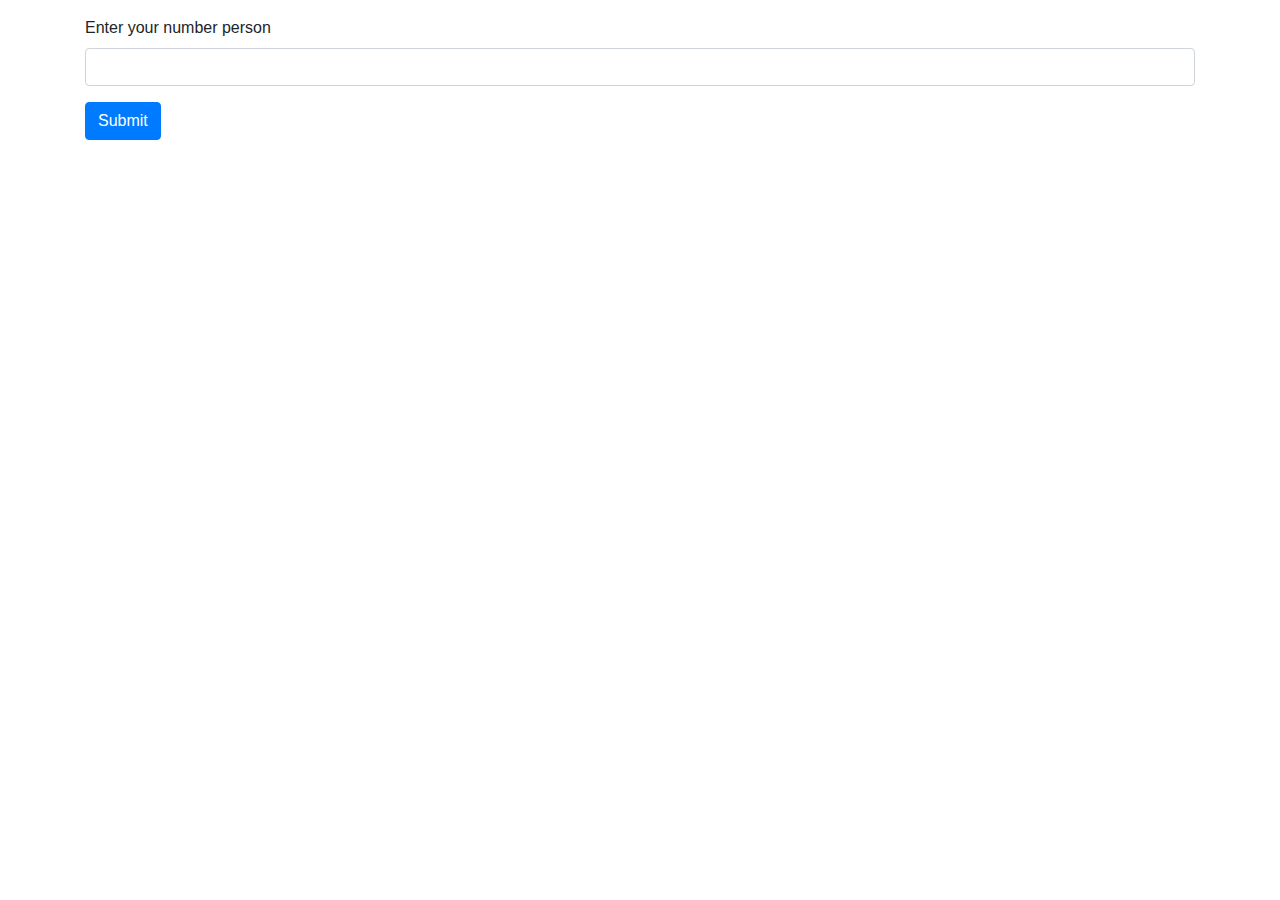
==== calculator/calculator.html @ d7467d14 "upgradle v1" ====
<!DOCTYPE html>
<html lang="en">
<head>
    <meta charset="UTF-8">
    <meta http-equiv="X-UA-Compatible" content="IE=edge">
    <meta name="viewport" content="width=device-width, initial-scale=1.0">
    <title>Score Calculation</title>
    <!-- boostrap & jquery cdn -->
    <script src="https://cdn.jsdelivr.net/npm/jquery@3.6.4/dist/jquery.slim.min.js"></script>
    <script src="https://cdn.jsdelivr.net/npm/popper.js@1.16.1/dist/umd/popper.min.js"></script>
    <script src="https://cdn.jsdelivr.net/npm/bootstrap@4.6.2/dist/js/bootstrap.bundle.min.js"></script>
    <link rel="stylesheet" href="https://cdn.jsdelivr.net/npm/bootstrap@4.6.2/dist/css/bootstrap.min.css">
    <!-- js -->
    <script src="./script.js"></script>
    <!-- css -->
    <link rel="stylesheet" href="./style.css">
</head>
<body>
    <div class="header container">
        <div class="mt-1">
            <button type="submit" class="btn btn-outline-warning" onclick="javascript:window.location.href='/'">&lt;&lt; Preview page</button>
        </div>
        
        <div class="btn-center mt-5" style="margin: auto;">
            <button type="submit" class="btn btn-outline-primary" onclick="resetAll()">Reset</button>
        </div>
    </div>
    
    <div class="body container">

            <div class="formInfoPerson">
                <!-- <div class="bg-primary p-3 mt-3">
                    <label id="numberPersonResult">Name person 1</label>
                    <form name="formInfo">
                        <div class="form-group formInfoGroup row mt-3 ml-1 text-center">
                            <input type="number" class="form-control col-6" placeholder="0">
                            <div class="col-6">Name</div>
                        </div>
                    </form>
                </div> -->
            </div>
    </div>
</body>
</html>
---- calculator/style.css ----
.color_field_1 {
    text-align: center;
    background-color: rgb(226, 173, 173);
}
.color_field_2 {
    text-align: center;
    background-color: rgb(106, 209, 106);
}
.color_field_3 {
    text-align: center;
    background-color: rgb(152, 152, 235);
}

.color_sub_field_1_2{
    background-color: rgb(240, 127, 127);
}
.color_sub_field_2_2{
    background-color: rgb(35, 194, 35);
}
.color_sub_field_3_1{
    background-color: rgb(112, 112, 230);
}


.btn-reset {
    font-family: system-ui, sans-serif;
    /* font-size: 3.5rem; */
    cursor: pointer;
    padding: .1em .6em;
    font-weight: bold;  
    border: none;
    }

.btn-reset:hover {
    transition: background-position .4s, background-size 0s;
}

.btn-reset:active {
    box-shadow: 0 0 9e9q inset #0009; 
    background-color: grey;
    color: #fff;
}

.btn-center {
    
    text-align: center;
    /* margin: auto; */
    display: flex;
    justify-content: center;
}
.btn-reset {
    border: 1px solid black;
    padding: 10px;
    border-radius: 5px;
}

input[type=number] {
    width: 70%;
}
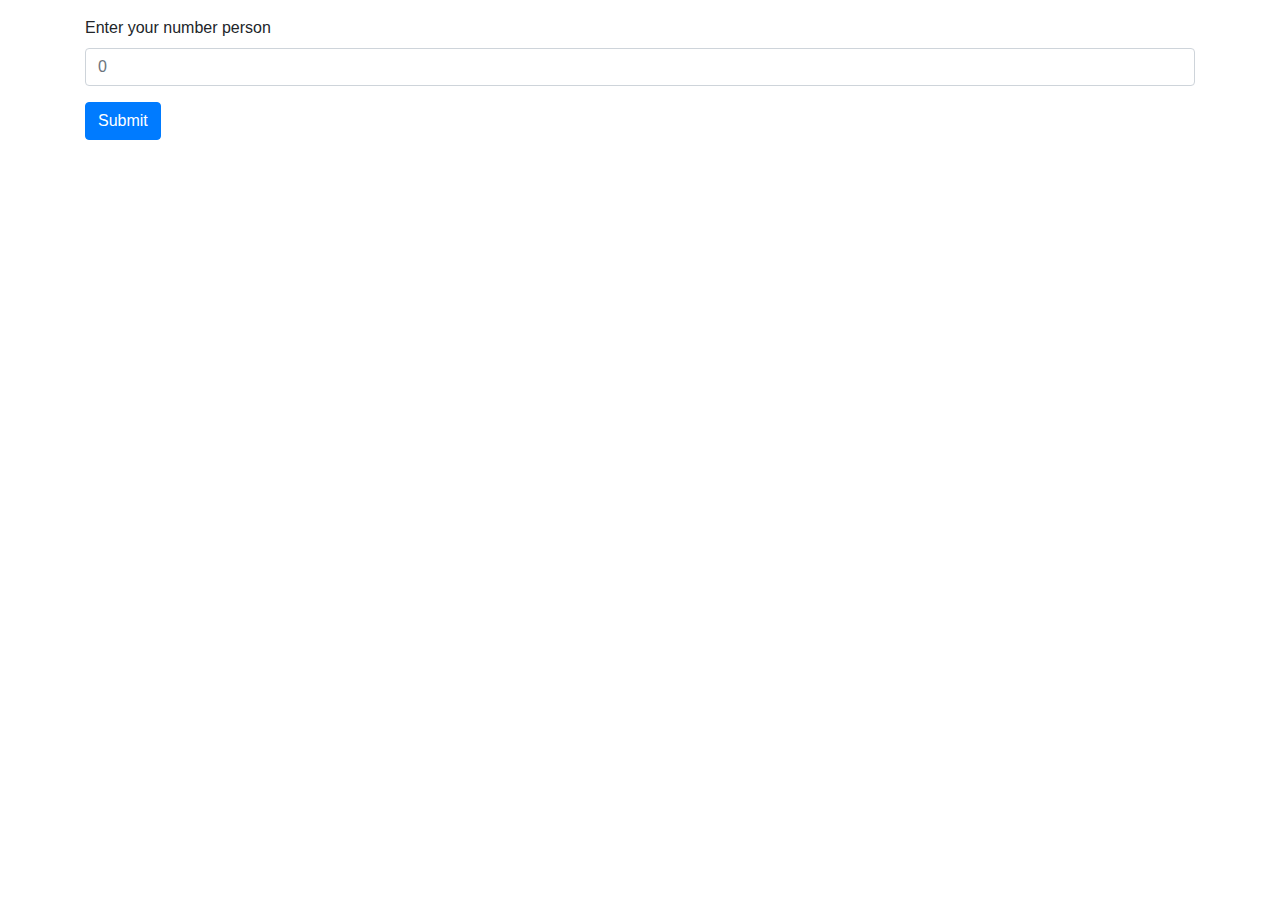
==== commit 59cfe82b: "fix bug path relative and validate form" ====
--- a/calculator/calculator.html
+++ b/calculator/calculator.html
@@ -13,12 +13,12 @@
     <!-- js -->
     <script src="./script.js"></script>
     <!-- css -->
-    <link rel="stylesheet" href="./style.css">
+    <link rel="stylesheet" href="../css-general.css">
 </head>
 <body>
     <div class="header container">
         <div class="mt-1">
-            <button type="submit" class="btn btn-outline-warning" onclick="javascript:window.location.href='/'">&lt;&lt; Preview page</button>
+            <button type="submit" class="btn btn-outline-warning" onclick="javascript:window.location.href='../'">&lt;&lt; Preview page</button>
         </div>
         
         <div class="btn-center mt-5" style="margin: auto;">
@@ -29,7 +29,7 @@
     <div class="body container">
 
             <div class="formInfoPerson">
-                <!-- <div class="bg-primary p-3 mt-3">
+                <div class="bg-primary p-3 mt-3">
                     <label id="numberPersonResult">Name person 1</label>
                     <form name="formInfo">
                         <div class="form-group formInfoGroup row mt-3 ml-1 text-center">
@@ -37,7 +37,7 @@
                             <div class="col-6">Name</div>
                         </div>
                     </form>
-                </div> -->
+                </div>
             </div>
     </div>
 </body>
--- a/css-general.css
+++ b/css-general.css
@@ -0,0 +1,11 @@
+/* Chrome, Safari, Edge, Opera */
+input::-webkit-outer-spin-button,
+input::-webkit-inner-spin-button {
+  -webkit-appearance: none;
+  margin: 0;
+}
+
+/* Firefox */
+input[type=number] {
+  -moz-appearance: textfield;
+}